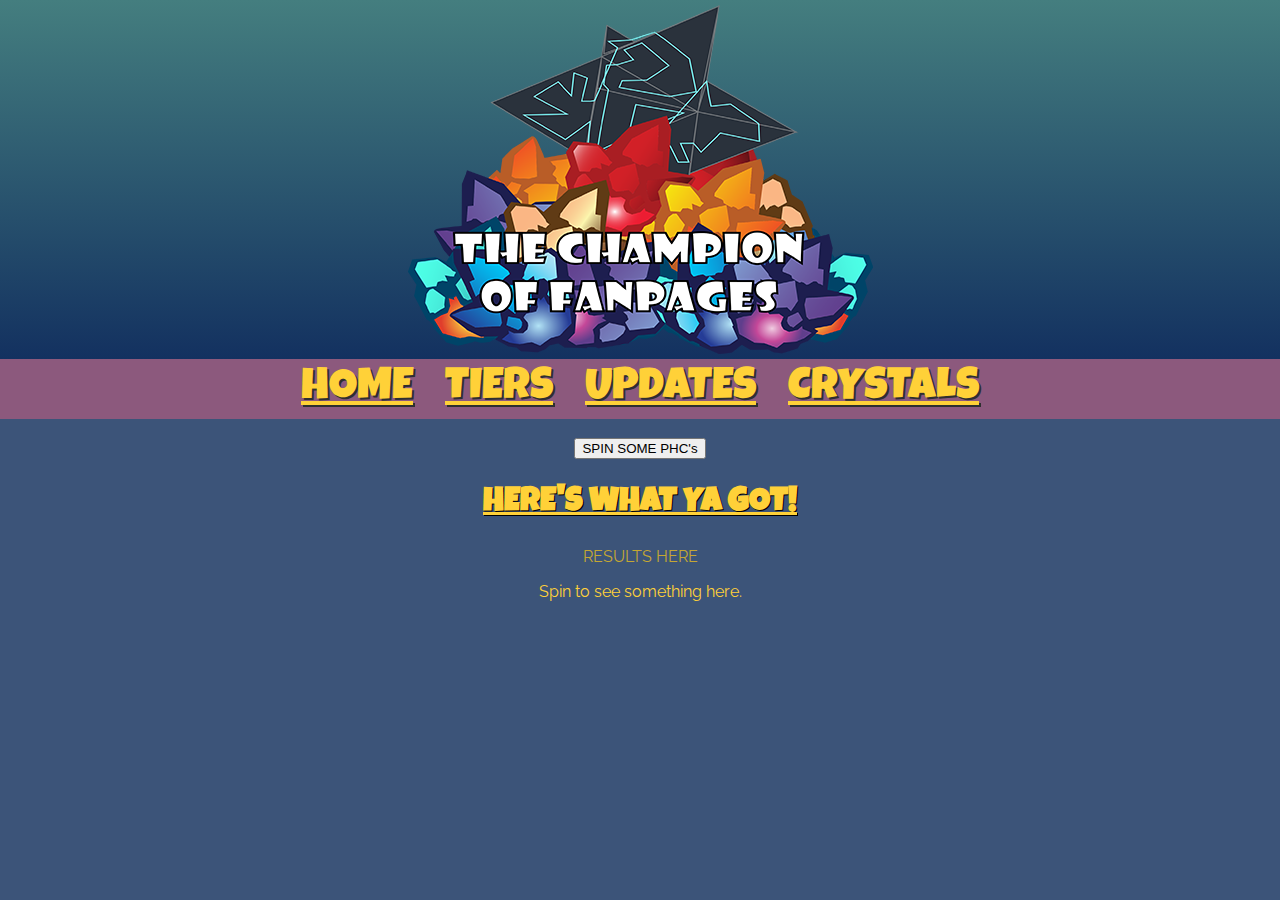
==== Pages/crystals.html @ 810bb021 "Initial Commit" ====
<html>

	<head>
		<meta charset="utf-8"/>
		<title>Crystals For Marvel Contest of Champions</title>
		<link rel="stylesheet" href="../style.css" />
		<link href="https://fonts.googleapis.com/css?family=Luckiest+Guy|Raleway" rel="stylesheet">
		<meta name="viewport" content="width=device-width, initial-scale=1.0">
		<script>
		
			function myFunction () {
			var x = document.getElementById("myTopnav");
			if (x.className === "nav") {
				x.className += " responsive";
			} 	
			else {
				x.className = "nav";
			}
		}

		</script>
		
	</head>
	
	<body>
		<div class="onecontainer">
			<div id="topbar">
				<header>
					<center><a href="../mcoc.html"><img src="../Media/properlogo.png" id="logo"/></a></center>
				</header>
			</div>
			<div class="nav" id="myTopnav">
				<a href="../index.html">HOME</a>
				<a href="tiers.html">TIERS</a>
				<a href="newchamps.html">UPDATES</a>
				<a href="crystals.html">CRYSTALS</a>
				<a href="javascript:void(0);" class="icon" onclick="myFunction()">&#9776;</a>
				
			</div>
			
			<div class="full_containter">
					</br><center><button onclick="start()">SPIN SOME PHC's</button>
					</br><h2 class="luckiest">HERE'S WHAT YA GOT!</h2>
					<p class="home_page">RESULTS HERE</p>
					<p id="spinResult">Spin to see something here.</p></center>
					
			</div>
		
		
		</div>
		
	<script src="../scripts/main.js"></script>	
	</body>
	
</html>
---- style.css ----
body{
	font-family:  'Raleway', sans-serif;
	background-color:#3C5479;
	color: ;
	margin:0px;
}
.threecontainer{
	display:grid;
	grid-template-columns:15% 1% auto;
	grid-template-rows: auto;
	grid-template-areas: 
	"header header header"
	"navigation navigation navigation"
	"title title title"
	"left-1 content content"
	"full full full";
	
}
.onecontainer{
	display:grid;
	grid-template-columns: auto;
	grid-template-rows: auto;
	grid-template-areas: 
	"header"
	"navigation"
	"full"
	"content";
	
}

#topbar{
	grid-area: header;
	width: 100%;
	padding-top: 5px;
	padding-bottom: 5px;
	background: linear-gradient(180deg, #447e7f,#133160);
}
#topbar img{
	max-width: 80%;
}
.nav{
	grid-area: navigation;
	display:flex;
	justify-content: center;
	font-family:'Luckiest Guy', cursive;
	font-size: 33pt;
	/*background-color: #447e7f;*/
	background-color:#8C597D;
}

.icon{
	display:none;
	text-decoration:none;
	
}


.nav a{
	color: #FFD138;
	text-shadow: 2px 2px #2e2f30;
	padding: 8px 16px;
}

.nav a:hover{
	color: #eb47f7;
}


#holder{
height: 50%;
}
#break{
	grid-area:title;
	background-color:transparent;
}

#item{
	display:none;
	color:#C5A733;
}

/*.Ybutton{
	background-color:#FFD138;
	color:black;
	border:none;
	border-radius:4px;
	font-size:
}
/*
images sidebar
*/

#horizontalhighlights{
	display:none;
}

#highlights{
	grid-area: left-1;
	display:flex;
	flex-flow: column wrap;
	justify-content:space-around;
	padding-left: 5px;
	padding-right:5px;
	background-color:#FFD138;

}

#highlights img{
	width: 100%;
	padding-top: 5px;
}

.content{
	grid-area:content; 
	background-color:transparent;
	padding: 5px;
}
.luckiest{
	font-family:'Luckiest Guy', cursive;
	font-size: 25pt;
	color: #FFD138;
	text-shadow: 1px 1px black;
	text-decoration: underline;
}

.home_page{
	color: #C5A733;
}
.home_page a{
	color: #C5A733;
}


#full_container{
	grid-area: full;
	background-color:transparent;
	padding: 5px;
}

#full_container a {
	color:black;
}
#full_container a:hover{
	color:white;
}
#tier_container{
	grid-area:content;
	display:flex;
	justify-content:  space-evenly;
	background-color:transparent;
	padding: 5px;
}
.tier{
	width: 14%;
	font-size: 11pt;
}
.tier h1{
	font-family:'Luckiest Guy', cursive;
}
.tier ul{
	list-style-type: none;
	padding: 0;
}

#context{
	text-decoration: underline;
	color:white;
}
#mutant, #mystic, #skill, #cosmic, #tech, #science{
	padding: 2px;
	margin-bottom:2px;
}
#mutant{
	background-color:#f2f2a9;
}
#mystic{
	background-color: #f2a9f1;
}
#skill{
	background-color: #f2a2aa;
}
#cosmic{
	background-color: #a2f2f2;
}
#tech{
	background-color: #a1a8f1;
}
#science{
	background-color: #a1f0a4;
}
#update_container{
	grid-area: full;
	background-color:transparent;
	padding: 5px;
}
#update_container a {
	color:black;
}
#update_container a:hover{
	color:white;
}

.chatbox{
	display:none;
}
.showcase{
	color: black;
	display:flex;
	justify-content: space-between;
}
.showcase h2{
	color: #FFD138;
	font-size: 24pt;
	letter-spacing: 2px;
	text-shadow: 2px 2px #2e2f30;
	font-family:'Luckiest Guy', cursive;
}
#spinResult{
	color: #FFD138;
}



@media screen and (max-width: 1115px){
	.threecontainer{
		display:grid;
		grid-template-columns:auto;
		grid-template-rows: auto;
		grid-template-areas: 
		"header"
		"navigation"
		"title"
		"content"
		"images"
		"full";
	}
	#highlights{
		display:none;
	}
	#horizontalhighlights{
	grid-area:images;
	display:flex;
	flex-wrap:wrap;
	justify-content:space-evenly;
	background-color:#FFD138;
	padding-top:3px;
	}
	#horizontalhighlights .resize{
		width: 100%;
	}
	.chatbox{
		display: flex;
	}
	
}

@media screen and (max-width:550px){
	.nav a:not(:first-child){
		display: none;  
	}
	.nav a.icon{
		display:block;
	}
	.nav.responsive{
		display:flex;
		flex-flow: column nowrap;
	}
	.nav.responsive .icon{
		text-decoration: none;
		top: 0;
	}
	.nav.responsive a{
		display:block;
	}
	
	#tier_container{
		display:flex;
		flex-direction: column;
	}
	.tier{
		width:100%;
		
	}
	.showcase{
	flex-direction:column;
	}
	.chatbox{
		display:none;
	}
}
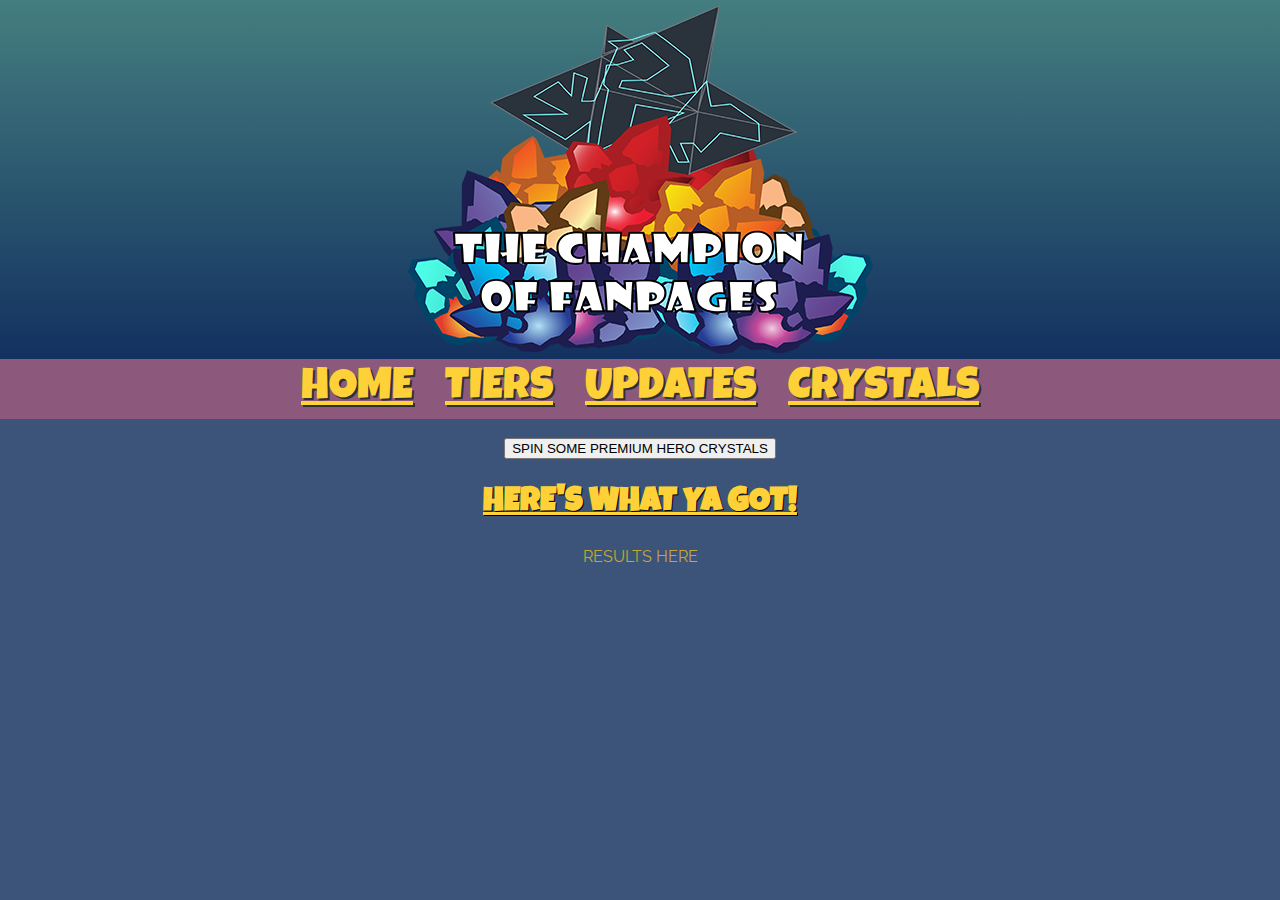
==== commit 9bac4aeb: "Second Commit" ====
--- a/Pages/crystals.html
+++ b/Pages/crystals.html
@@ -3,6 +3,7 @@
 	<head>
 		<meta charset="utf-8"/>
 		<title>Crystals For Marvel Contest of Champions</title>
+		<link rel="shortcut icon" href="../Media/crystaltitle.ico" />
 		<link rel="stylesheet" href="../style.css" />
 		<link href="https://fonts.googleapis.com/css?family=Luckiest+Guy|Raleway" rel="stylesheet">
 		<meta name="viewport" content="width=device-width, initial-scale=1.0">
@@ -26,7 +27,7 @@
 		<div class="onecontainer">
 			<div id="topbar">
 				<header>
-					<center><a href="../mcoc.html"><img src="../Media/properlogo.png" id="logo"/></a></center>
+					<center><a href="../index.html"><img src="../Media/properlogo.png" id="logo"/></a></center>
 				</header>
 			</div>
 			<div class="nav" id="myTopnav">
@@ -39,10 +40,12 @@
 			</div>
 			
 			<div class="full_containter">
-					</br><center><button onclick="start()">SPIN SOME PHC's</button>
+					</br><center><button onclick="start()">SPIN SOME PREMIUM HERO CRYSTALS</button>
 					</br><h2 class="luckiest">HERE'S WHAT YA GOT!</h2>
 					<p class="home_page">RESULTS HERE</p>
-					<p id="spinResult">Spin to see something here.</p></center>
+					<div id="center_page"></div>
+					<!--<div class="center_page"><ul id="spinResult"></ul></div>
+					<p id="spinResult>Spin to see something here.</p>--></center>
 					
 			</div>
 		
--- a/style.css
+++ b/style.css
@@ -4,6 +4,7 @@
 	color: ;
 	margin:0px;
 }
+
 .threecontainer{
 	display:grid;
 	grid-template-columns:15% 1% auto;
@@ -12,7 +13,9 @@
 	"header header header"
 	"navigation navigation navigation"
 	"title title title"
-	"left-1 content content"
+	"content content content"
+	"images images images"
+	"content2 content2 content2"
 	"full full full";
 	
 }
@@ -75,7 +78,6 @@
 }
 
 #item{
-	display:none;
 	color:#C5A733;
 }
 
@@ -91,7 +93,13 @@
 */
 
 #horizontalhighlights{
-	display:none;
+	grid-area:images;
+	display:flex;
+	flex-wrap:wrap;
+	justify-content:space-evenly;
+	width: 100%;
+	background-color: #1C2839;
+	padding-top: 3px;
 }
 
 #highlights{
@@ -101,7 +109,7 @@
 	justify-content:space-around;
 	padding-left: 5px;
 	padding-right:5px;
-	background-color:#FFD138;
+	background-color:#cea108;
 
 }
 
@@ -112,6 +120,11 @@
 
 .content{
 	grid-area:content; 
+	background-color:transparent;
+	padding: 5px;
+}
+.content2{
+	grid-area:content2; 
 	background-color:transparent;
 	padding: 5px;
 }
@@ -138,7 +151,7 @@
 }
 
 #full_container a {
-	color:black;
+	color:#C5A733;
 }
 #full_container a:hover{
 	color:white;
@@ -206,7 +219,7 @@
 .showcase{
 	color: black;
 	display:flex;
-	justify-content: space-between;
+	justify-content: space-evenly;
 }
 .showcase h2{
 	color: #FFD138;
@@ -215,9 +228,41 @@
 	text-shadow: 2px 2px #2e2f30;
 	font-family:'Luckiest Guy', cursive;
 }
-#spinResult{
+.spinResult{
 	color: #FFD138;
-}
+	display:flex;
+}
+#center_page{
+	width:20%;
+	display:  flex;
+	flex-direction: column;
+	flex-wrap: wrap;
+	align-items: center;
+	padding = 20px;
+	
+}
+.quests{
+	color: #C5A733;
+}
+.quests a{
+	color:white;
+}
+/**/
+.btn {
+    border: none;
+    background-color: inherit;
+    padding: 14px 28px;
+    font-size: 16px;
+    cursor: pointer;
+    display: inline-block;
+}
+
+.btn:hover {background: #eee;}
+/**/
+
+
+
+
 
 
 
@@ -232,17 +277,18 @@
 		"title"
 		"content"
 		"images"
+		"content2"
 		"full";
 	}
-	#highlights{
+	/*#highlights{
 		display:none;
-	}
+	}*/
 	#horizontalhighlights{
 	grid-area:images;
 	display:flex;
 	flex-wrap:wrap;
 	justify-content:space-evenly;
-	background-color:#FFD138;
+	background-color:#1C2839;
 	padding-top:3px;
 	}
 	#horizontalhighlights .resize{
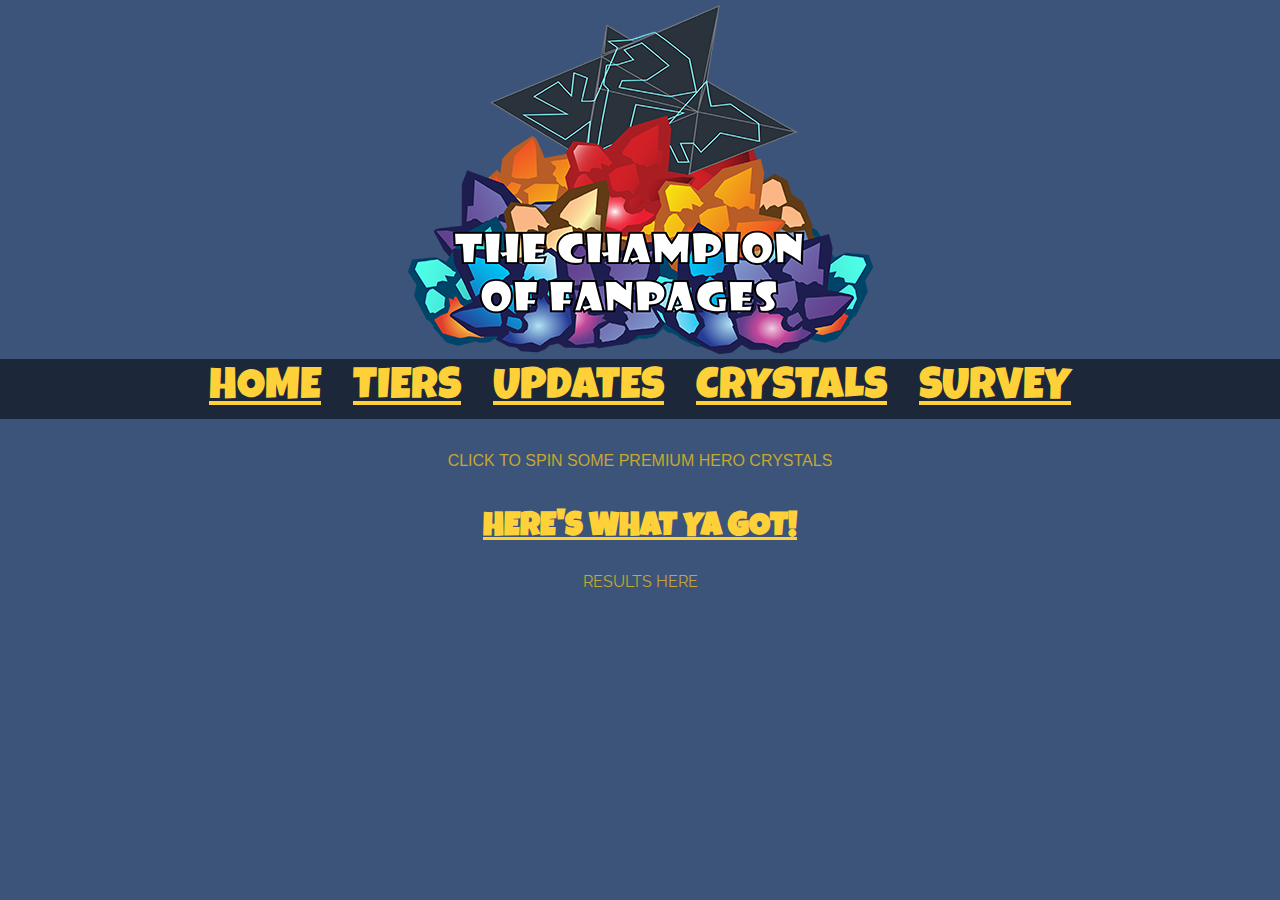
==== commit 4fe1cf31: "Update June 1" ====
--- a/Pages/crystals.html
+++ b/Pages/crystals.html
@@ -35,12 +35,13 @@
 				<a href="tiers.html">TIERS</a>
 				<a href="newchamps.html">UPDATES</a>
 				<a href="crystals.html">CRYSTALS</a>
+				<a href="survey.html">SURVEY</a>
 				<a href="javascript:void(0);" class="icon" onclick="myFunction()">&#9776;</a>
 				
 			</div>
 			
 			<div class="full_containter">
-					</br><center><button onclick="start()">SPIN SOME PREMIUM HERO CRYSTALS</button>
+					</br><center><button onclick="start()" class="spinButton">CLICK TO SPIN SOME PREMIUM HERO CRYSTALS</button>
 					</br><h2 class="luckiest">HERE'S WHAT YA GOT!</h2>
 					<p class="home_page">RESULTS HERE</p>
 					<div id="center_page"></div>
@@ -48,6 +49,8 @@
 					<p id="spinResult>Spin to see something here.</p>--></center>
 					
 			</div>
+			<!--<iframe width="420" height="315" src="https://www.youtube.com/watch?v=BBeU9zdeRVM">
+			</iframe>-->
 		
 		
 		</div>
--- a/style.css
+++ b/style.css
@@ -36,7 +36,8 @@
 	width: 100%;
 	padding-top: 5px;
 	padding-bottom: 5px;
-	background: linear-gradient(180deg, #447e7f,#133160);
+	/*background: linear-gradient(180deg, #447e7f,#133160);
+	background-color: black;*/
 }
 #topbar img{
 	max-width: 80%;
@@ -48,7 +49,7 @@
 	font-family:'Luckiest Guy', cursive;
 	font-size: 33pt;
 	/*background-color: #447e7f;*/
-	background-color:#8C597D;
+	background-color:#1C2839;
 }
 
 .icon{
@@ -60,7 +61,7 @@
 
 .nav a{
 	color: #FFD138;
-	text-shadow: 2px 2px #2e2f30;
+	/*text-shadow: 2px 2px #2e2f30;*/
 	padding: 8px 16px;
 }
 
@@ -94,15 +95,25 @@
 
 #horizontalhighlights{
 	grid-area:images;
-	display:flex;
+	position: relative;
+	margin: auto;
+	width: 100%;
+	background-color: #1C2839;
+	padding-top: 3px;
+	/*grid-area:images;
+	/*display:flex;
 	flex-wrap:wrap;
 	justify-content:space-evenly;
 	width: 100%;
 	background-color: #1C2839;
-	padding-top: 3px;
-}
-
-#highlights{
+	padding-top: 3px;*/
+}
+/*#horizontalhighlights img{
+	width : 80%;
+}*/
+
+
+/*#highlights{
 	grid-area: left-1;
 	display:flex;
 	flex-flow: column wrap;
@@ -111,7 +122,7 @@
 	padding-right:5px;
 	background-color:#cea108;
 
-}
+}*/
 
 #highlights img{
 	width: 100%;
@@ -132,7 +143,6 @@
 	font-family:'Luckiest Guy', cursive;
 	font-size: 25pt;
 	color: #FFD138;
-	text-shadow: 1px 1px black;
 	text-decoration: underline;
 }
 
@@ -179,6 +189,11 @@
 	text-decoration: underline;
 	color:white;
 }
+.collapsible{
+	display:none;
+	overflow: hidden;
+	
+}
 #mutant, #mystic, #skill, #cosmic, #tech, #science{
 	padding: 2px;
 	margin-bottom:2px;
@@ -212,12 +227,13 @@
 #update_container a:hover{
 	color:white;
 }
-
+.survey{
+	color: #C5A733;
+}
 .chatbox{
 	display:none;
 }
 .showcase{
-	color: black;
 	display:flex;
 	justify-content: space-evenly;
 }
@@ -225,7 +241,7 @@
 	color: #FFD138;
 	font-size: 24pt;
 	letter-spacing: 2px;
-	text-shadow: 2px 2px #2e2f30;
+	/*text-shadow: 2px 2px #2e2f30;*/
 	font-family:'Luckiest Guy', cursive;
 }
 .spinResult{
@@ -248,24 +264,117 @@
 	color:white;
 }
 /**/
-.btn {
+.spinButton {
     border: none;
     background-color: inherit;
     padding: 14px 28px;
     font-size: 16px;
     cursor: pointer;
+	color: #C5A733;
     display: inline-block;
 }
 
-.btn:hover {background: #eee;}
-/**/
-
-
-
-
-
-
-
+.spinButton:hover {background: #eee;}
+/*
+.spinButton{
+	
+}*/
+.collapsible{
+	 border: none;
+    background-color: inherit;
+    padding: 14px 28px;
+    font-size: 16px;
+    cursor: pointer;
+    display: inline-block;
+	font-family:'Luckiest Guy', cursive;
+	font-size: 25pt;
+	color: #FFD138;
+	text-decoration: underline;
+}
+.collapsible:hover {
+	background: black;
+	}
+/*
+*/
+* {
+	box-sizing: border-box;
+}
+
+.container {
+	max-width: 1000px;
+	position: relative;
+	margin: auto;
+}
+
+.mySlides {
+	display: none;
+	transition: all .2s ease-in-out;
+}
+.mySlides:hover{
+	-webkit-transform: scale(0.8);
+        -ms-transform: scale(0.8);
+        transform: scale(0.8);
+}
+
+.prev, .next {
+	cursor: pointer;
+	position: absolute;
+	top: 50%;
+	width: auto;
+	margin-top: -22px;
+	padding: 16px;
+	color: white;
+	font-weight: bold;
+	font-size: 18px;
+	transition: 0.6s ease;
+	border-radius: 0 3px 3px 0;
+}
+
+.next {
+	right: 0;
+	border-radius: 3px 0 0 3px;
+}
+
+.prev:hover, .next:hover {
+	background-color: rgba(0,0,0,0.8);
+}
+
+.text {
+	color: #f2f2f2;
+	font-size: 15px;
+	padding: 8px 12px;
+	position: absolute;
+	bottom: 8px;
+	width: 100%;
+	text-align: center;
+}
+
+.numbertext {
+	color: #f2f2f2;
+	font-size: 12px;
+	padding: 8px 12px;
+	position: absolute; 
+	top: 0;
+}
+
+.dot {
+	cursor: pointer;
+	height: 15px;
+	width: 15px;
+	margin: 0 2px;
+	background-color: #bbb;
+	border-radius: 50%;
+	display: inline-block;
+	transition: background-color 0.6s ease;
+}
+
+.active, .dot:hover {
+	background-color: #717171;
+}
+
+
+
+	
 @media screen and (max-width: 1115px){
 	.threecontainer{
 		display:grid;
@@ -285,22 +394,22 @@
 	}*/
 	#horizontalhighlights{
 	grid-area:images;
-	display:flex;
+	/*display:flex;
 	flex-wrap:wrap;
-	justify-content:space-evenly;
+	justify-content:space-evenly;*/
 	background-color:#1C2839;
 	padding-top:3px;
 	}
-	#horizontalhighlights .resize{
+	/*#horizontalhighlights .resize{
 		width: 100%;
-	}
+	}*/
 	.chatbox{
 		display: flex;
 	}
 	
 }
 
-@media screen and (max-width:550px){
+@media screen and (max-width:700px){
 	.nav a:not(:first-child){
 		display: none;  
 	}
